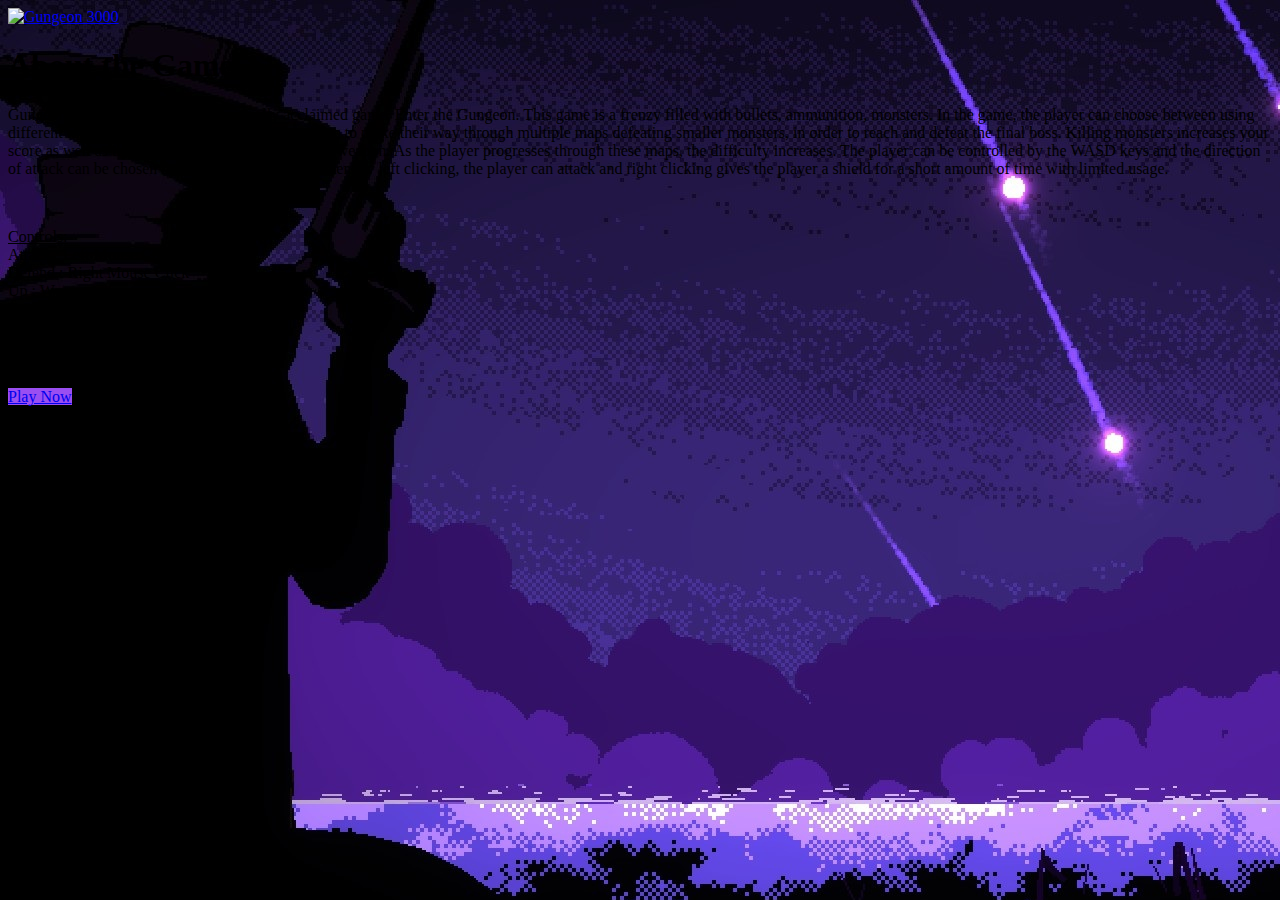
==== intro.html @ 12d8bc60 "testing" ====
<!DOCTYPE html>
<html lang="en">

<head>
  <meta charset="UTF-8">
  <meta name="viewport" content="width=device-width, initial-scale=1.0">
  <meta http-equiv="X-UA-Compatible" content="ie=edge">
  <title>Gungeon 3000</title>
  <link rel="icon" type="image/png" sizes="32x32" href="images/icon.png">
  <link rel="stylesheet" type="text/css" href="style.css">
</head>

<body>
  <div id="container">
    <header id="introheader">
      <a href="intro.html"><img src="images/banner.png" alt="Gungeon 3000"></a>
    </header>

    <section id="introdiv">
      <h1>About the Game</h1>

      <p>Gungeon 3000 is a spinoff of the critically acclaimed game, Enter the Gungeon. This game is a frenzy filled with bullets, ammunition, monsters. In the game, the player can choose between using different long and short ranged weapons.
        They have to make their way through multiple maps defeating smaller monsters, in order to reach and defeat the final boss. Killing monsters increases your score as well as the possibility of dropping a better weapon. As the player progresses
        through these maps, the difficulty increases. The player can be controlled by the WASD keys and the direction of attack can be chosen by moving the mouse pointer. By left clicking, the player can attack and right clicking gives the player a
        shield for a short amount of time with limited usage.
      </p>
      <br>
      <p id="center">
        <u>Controls:</u> <br>
        Attack : Left Mouse Click <br>
        Defend : Right Mouse Click <br>
        Up : W <br>
        Down : A <br>
        Left : S <br>
        Right : D <br>
        Pause : Esc
      </p>
<!-- REMINDER: CHANGE COLORS OF FOOTER AND BODY!!!! -->
      <div id="playbutton">
        <p id="center">
          <a href="index.html" class="button4" style="background-color:#9a4ef1">Play Now</a>
        </p>
      </div>

    </section>
    <footer id="footer">
      Copyright &copy; A.R.K. 2019
    </footer>
  </div>
</body>

</html>
---- style.css ----
* {
  cursor: url(images/crosshair.png), auto;
}

body {
  background-image: url(images/pagebackground.jpg);
}

canvas {
  background-image: url(images/tempcanvas.jpg);
  margin: auto;
  display: block;
}
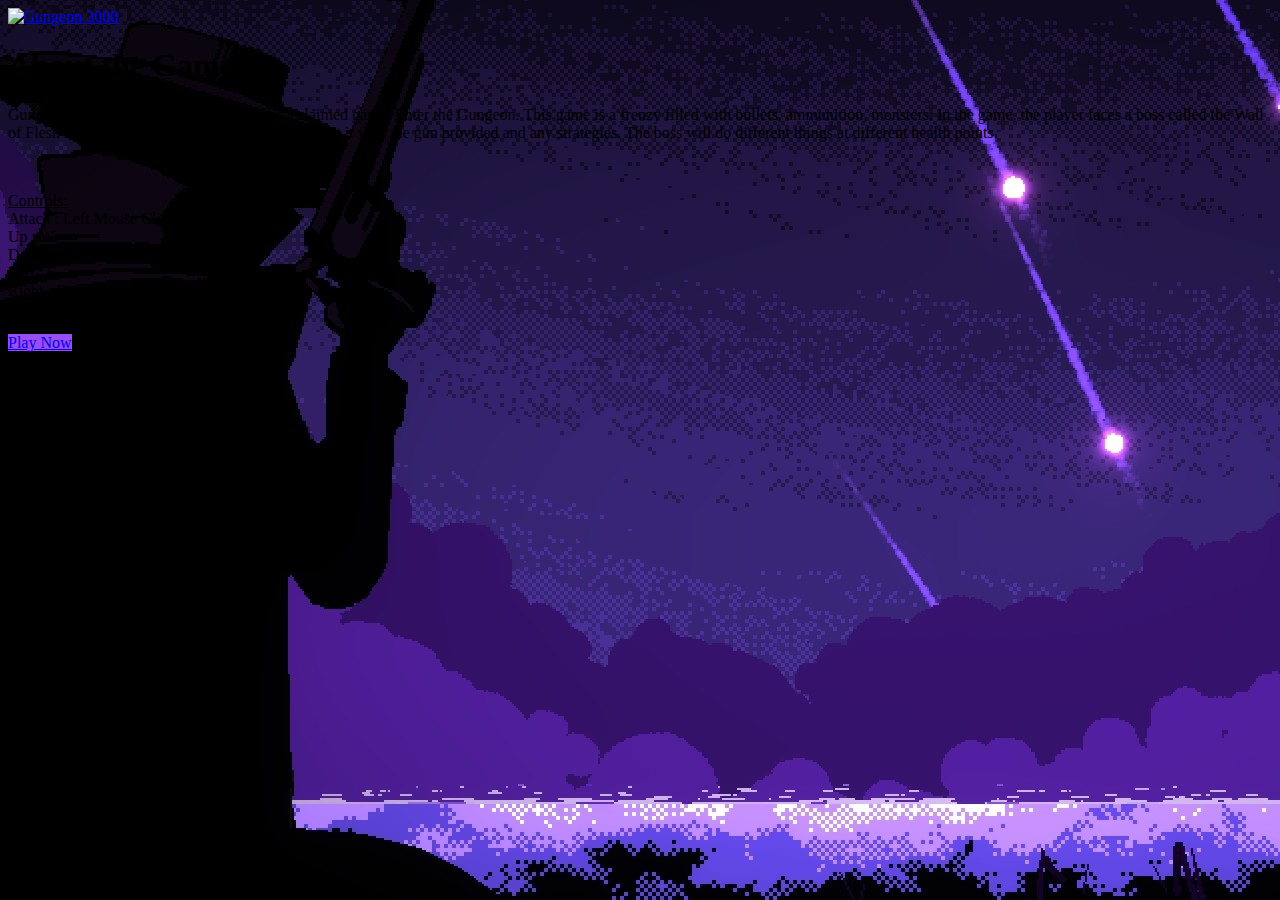
==== commit 3ef19c5e: "boss added- do coll. detect next" ====
--- a/intro.html
+++ b/intro.html
@@ -19,16 +19,12 @@
     <section id="introdiv">
       <h1>About the Game</h1>
 
-      <p>Gungeon 3000 is a spinoff of the critically acclaimed game, Enter the Gungeon. This game is a frenzy filled with bullets, ammunition, monsters. In the game, the player can choose between using different long and short ranged weapons.
-        They have to make their way through multiple maps defeating smaller monsters, in order to reach and defeat the final boss. Killing monsters increases your score as well as the possibility of dropping a better weapon. As the player progresses
-        through these maps, the difficulty increases. The player can be controlled by the WASD keys and the direction of attack can be chosen by moving the mouse pointer. By left clicking, the player can attack and right clicking gives the player a
-        shield for a short amount of time with limited usage.
+      <p>Gungeon 3000 is a spinoff of the critically acclaimed game, Enter the Gungeon. This game is a frenzy filled with bullets, ammunition, monsters. In the game, the player faces a boss called the Wall of Flesh in which the player must find a way to beat it with the gun provided and any strategies. The boss will do different things at different health points.
       </p>
       <br>
       <p id="center">
         <u>Controls:</u> <br>
         Attack : Left Mouse Click <br>
-        Defend : Right Mouse Click <br>
         Up : W <br>
         Down : A <br>
         Left : S <br>
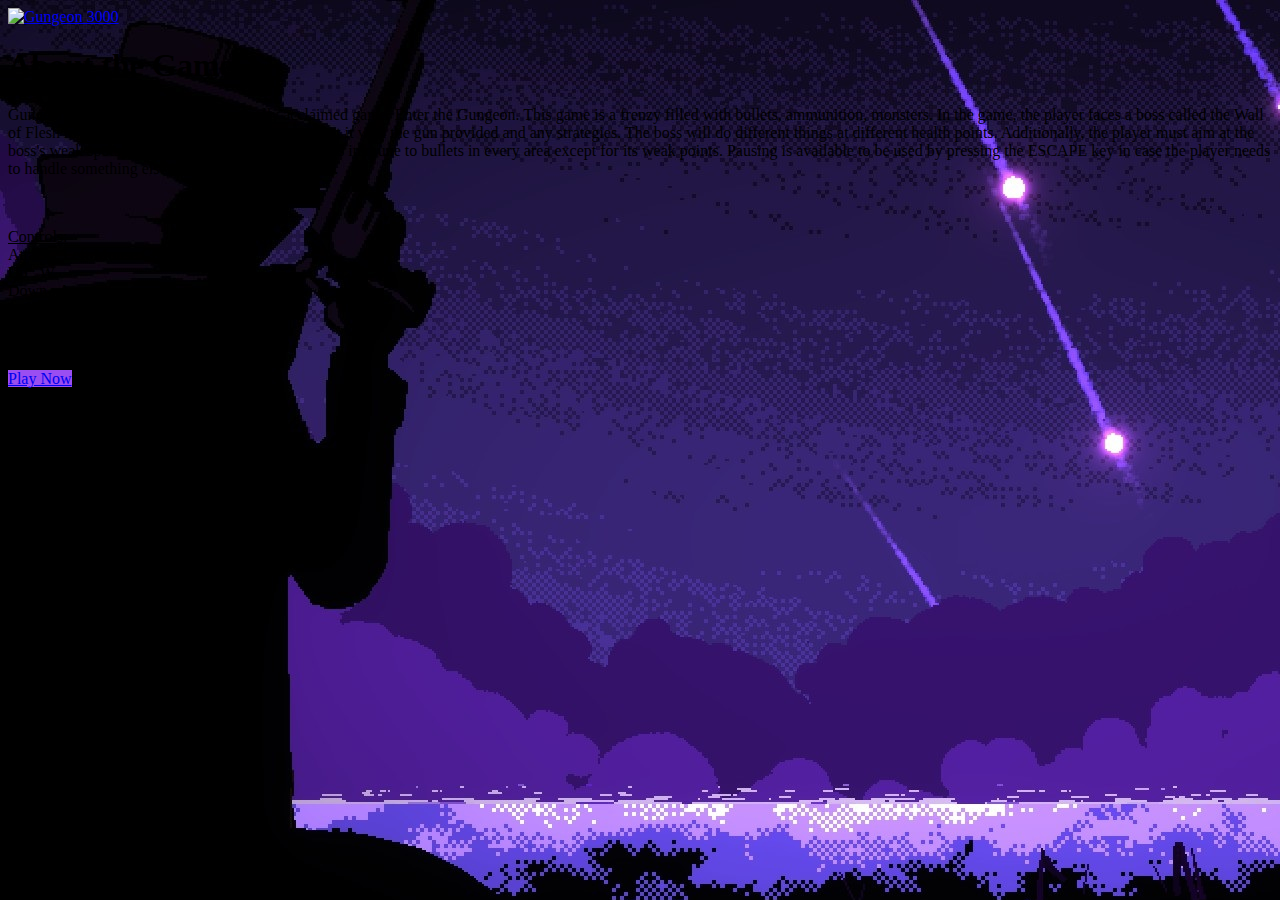
==== commit 263c6314: "boss can hurt player" ====
--- a/intro.html
+++ b/intro.html
@@ -19,7 +19,9 @@
     <section id="introdiv">
       <h1>About the Game</h1>
 
-      <p>Gungeon 3000 is a spinoff of the critically acclaimed game, Enter the Gungeon. This game is a frenzy filled with bullets, ammunition, monsters. In the game, the player faces a boss called the Wall of Flesh in which the player must find a way to beat it with the gun provided and any strategies. The boss will do different things at different health points.
+      <p>Gungeon 3000 is a spinoff of the critically acclaimed game, Enter the Gungeon. This game is a frenzy filled with bullets, ammunition, monsters. In the game, the player faces a boss called the Wall of Flesh in which the player must find a
+        way to beat it with the gun provided and any strategies. The boss will do different things at different health points. Additionally, the player must aim at the boss's weak spots in order to do damage. The boss is immune to bullets in every
+        area except for its weak points. Pausing is available to be used by pressing the ESCAPE key in case the player needs to handle something else in the middle of the game.
       </p>
       <br>
       <p id="center">
@@ -31,7 +33,7 @@
         Right : D <br>
         Pause : Esc
       </p>
-<!-- REMINDER: CHANGE COLORS OF FOOTER AND BODY!!!! -->
+      <!-- REMINDER: CHANGE COLORS OF FOOTER AND BODY!!!! -->
       <div id="playbutton">
         <p id="center">
           <a href="index.html" class="button4" style="background-color:#9a4ef1">Play Now</a>
